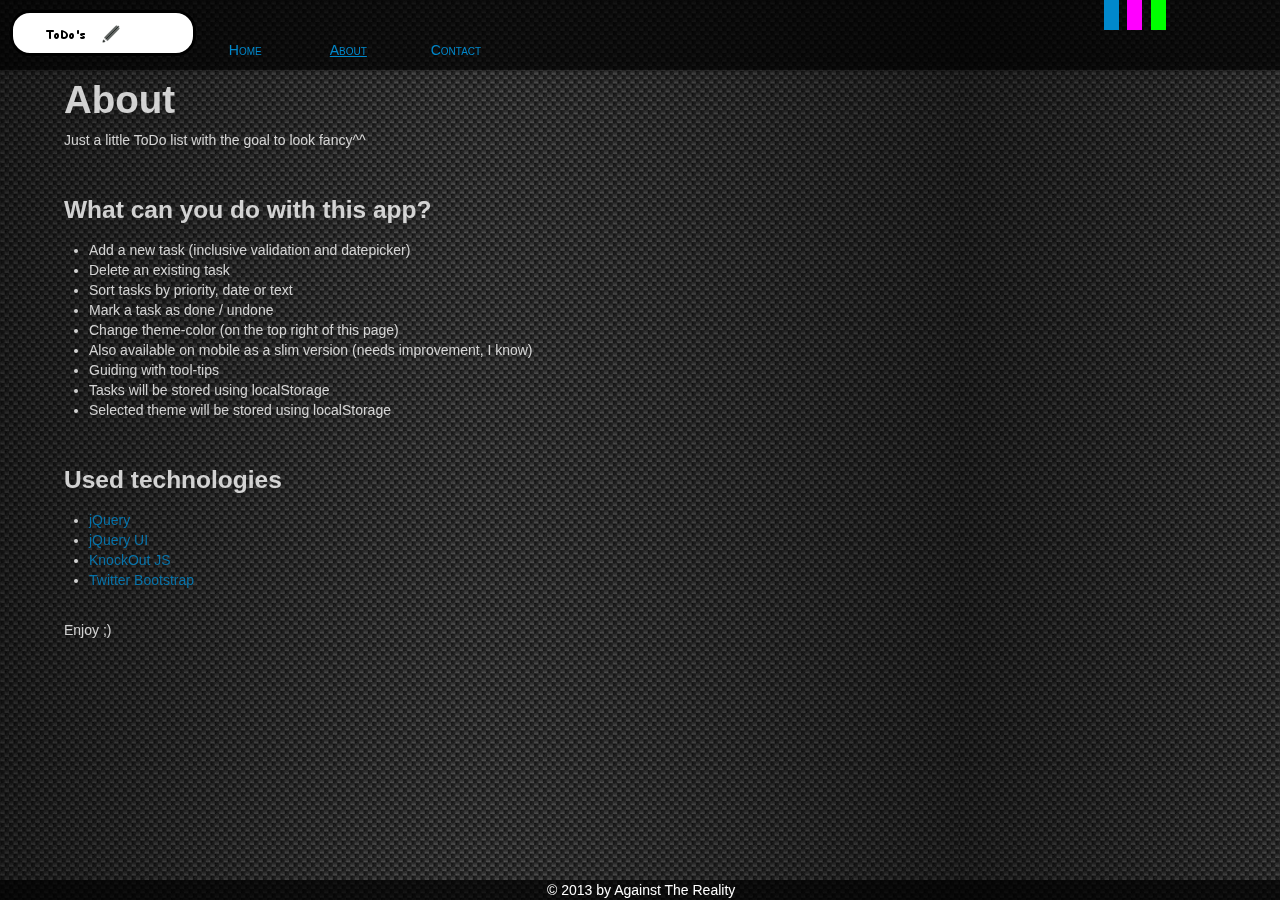
==== about.html @ ede815ac "little improvement on the datePicker field" ====
<!DOCTYPE html>
<html>
<head>
	<title>TODOs</title>
	<meta charset="utf-8">	
	<meta name="viewport" content="width=device-width, initial-scale=1.0">
	<link rel="stylesheet" href="css/bootstrap.css" />
	<link rel="stylesheet" href="css/jquery-ui.min.css" />
	<link rel="stylesheet" href="css/custom.css" />
	<script src="js/jquery-1.9.1.min.js"></script>
	<script src="js/jquery-ui.min.js"></script>
	<script src="js/bootstrap.min.js"></script>
	<script src='js/knockout-2.2.1.js'></script>
	<script src="js/custom.js"></script>
</head>
<body>
	<div id="header" class="container-fluid">
		<div id="subHeader1" class="row-fluid hidden-phone">
			<div class="span2">
				<div id="infoBox">
					<img src="img/logo.png" alt="logo" />
				</div>
			</div>
			<div id="navigation" class="span3">
				<div class="row-fluid">
					<div class="span4"><a href="index.html" title="Task list itself">Home</a></div>
					<div class="span4"><a href="about.html" class="current" title="About this website">About</a></div>
					<div class="span4"><a href="contact.html" title="Contact me">Contact</a></div>
				</div>
			</div><!-- #navigation -->
			<div id="themeSelection" class="offset5 span1">
				<div class="row-fluid">
					<div class="span3 blueTheme" title="Choose blue theme"></div>
					<div class="span3 offset1 pinkTheme" title="Choose pink theme"></div>
					<div class="span3 offset1 greenTheme" title="Choose green theme"></div>
				</div>
			</div><!-- #themeSelection -->
		</div><!-- #subHeader1 -->
	</div><!-- #header -->

	<div id="content" class="container-fluid simpleContent">
		<h1>About</h1>
		<p>
			Just a little ToDo list with the goal to look fancy^^
		</p>
		<br>
		<h3>What can you do with this app?</h3>
		<ul>
			<li>Add a new task (inclusive validation and datepicker)</li>
			<li>Delete an existing task</li>
			<li>Sort tasks by priority, date or text</li>
			<li>Mark a task as done / undone</li>
			<li>Change theme-color (on the top right of this page)</li>
			<li>Also available on mobile as a slim version (needs improvement, I know)</li>
			<li>Guiding with tool-tips</li>
			<li>Tasks will be stored using localStorage</li>
			<li>Selected theme will be stored using localStorage</li>
		</ul>
		<br>
		<h3>Used technologies</h3>
		<ul>
			<li><a href="http://www.jquery.com" target="_blank">jQuery</a></li>
			<li><a href="http://www.jqueryui.com" target="_blank">jQuery UI</a></li>
			<li><a href="http://www.knockoutjs.com" target="_blank">KnockOut JS</a></li>
			<li><a href="http://twitter.github.io/bootstrap/index.html" target="_blank">Twitter Bootstrap</a></li>
		</ul>
		<br>
		<p>
			Enjoy ;)
		</p>
	</div><!-- #content -->

	<div id="footer" class="row-fluid">
		<div class="offset5">&copy; 2013 by Against The Reality</div>
	</div><!-- #footer -->
</body>
</html>
---- css/custom.css ----
body {
	background: url(../img/page_bg.png) repeat;
}

div#header {
	position: fixed;
	top: 0;
	left: 0;
	right: 0;
	z-index: 9999;
	padding: 0;
	background: url("../img/transparent_bg.png") repeat scroll 0 0 transparent;
}

div#header div#subHeader1 {
	padding-left: 10px;
}

div#header div#subHeader1 div#infoBox {
	position: relative;
	max-width: 160px;
	height: 20px;
	border: solid 3px #000;
	border-radius: 20px;
	background-color: #fff;
	margin: 10px 0;
	padding: 10px;
}

div#header div#subHeader1 div#navigation {
	margin-top: 40px;
	font-variant: small-caps;
}

a, a:visited {
	color: #0088CC;
}

a.current {
	text-decoration: underline;
}

div#header div#subHeader1 div#themeSelection div div {
	max-width: 15px;
}

div#themeSelection div.blueTheme {
	background-color: #0088CC;
}

div#themeSelection div.pinkTheme {
	background-color: #F0F;
}

div#themeSelection div.greenTheme {
	background-color: #0F0;
}

div#header div#subHeader2 {
	position: relative;
	padding-top: 10px;
	padding-left: 10px;
	min-height: 10px;
}

div#header div#subHeader2 input,
div#header div#subHeader2 select {
	width: auto;
}

div#header div#subHeader2 div#prioSelectDiv,
div#header div#subHeader2 div#prioSelectDiv select {
	min-width: 60px;
}

div#header div#subHeader2 div#dateDiv,
div#header div#subHeader2 div#dateDiv input {
	max-width: 90%;
}

div#header div#subHeader2 div#taskDiv,
div#header div#subHeader2 div#taskDiv input {
	max-width: 90%;
}

select.errorFocus,
input.errorFocus {
	box-shadow: 0 0 50px #f00;
	-webkit-box-shadow: 0 0 50px #f00; 
	-moz-box-shadow: 0 0 50px #f00;
}

.hiddenRow {
	display: none;
	opacity: 0;
}

div#content {
	position: fixed;
	top: 70px;
	left: 0;
	right: 0;
	bottom: 0;
	overflow: auto;
	padding: 0;
	opacity: 0.8;
	color: #fff;
}

div.simpleContent {
	margin-left: 5%;
	padding-left: 20px;
}

div#taskTitle {
	font-variant: small-caps;
	font-weight: bold;
	position: relative;
	top: 30px;
	left: 0;
	right: 0;
	margin: 0 0 30px 0;
	margin-left: 5%;
	margin-right: 5%;
	width: auto;
	padding-left: 20px;
	font-size: 20px;
}

div#taskList {
	font-family: "Comic Sans MS", cursive, sans-serif;
	position: relative;
	top: 0;
	left: 0;
	right: 0;
	margin: 0 0 30px 0;
	margin-left: 5%;
	margin-right: 5%;
}

div#taskList div.task {
	padding-top:10px;
	padding-left:5px;
	border-bottom: 1px solid #fff;
}

div#taskList div.task.selected {
	border-color: #0088CC;
	border-radius: 10px;
	box-shadow: 0 0 10px 10px #0088CC;
	-webkit-box-shadow: 0 0 10px #0088CC; 
	-moz-box-shadow: 0 0 10px #0088CC;
}

div#taskList div.hiddenButton {
	display: none;
}

div#taskList .done div {
	text-decoration: line-through;
	color: #999;
}

div#taskList div.doneButton input {
	background: url("../img/tick.png") no-repeat;
	border: none;
	width: 25px;
}

div#taskList div.deleteButton input {
	background: url("../img/delete_25x25.png") no-repeat;
	border: none;
	width: 25px;
}

div#footer {
	position: fixed;
	left: 0;
	right: 0;
	bottom: 0;
	background-color: #000;
	color: #fff;
	background: url("../img/transparent_bg.png") repeat scroll 0 0 transparent;
}

.red {
	color: red;
}

.orange {
	color: orange;
}

.green {
	color: green;
}

@media (max-width: 767px) {

	div#taskList div.task div.offset5,
	.row-fluid .offset5 {
		margin-left: 44.68085106382979%;
	}

	div#taskList div.task div.span1,
	div#taskList div.task div.span2,
	div#taskList div.task div.span6,
	div#taskTitle div.span1,
	div#taskTitle div.span1,
	div#taskTitle div.span6 {
		float: left;
		width: auto;
	}

	div#taskList div.task div.span1,
	.row-fluid .span1,
	.row-fluid .span1:first-child {
		width: 5.982905982905983%;
		min-width: 20px;
		margin-left: 3%;
	}

	div#taskList div.task div.span2,
	.row-fluid .span2 {
		width: 14.52991452991453%;
		min-width: 100px;
		margin-left: 3%;
	}

	div#content {
		top: 10px;
	}

	div#taskTitle {
		padding-left: 5px;
	}

	div#footer div {
		margin-left: 30%;
	}

}
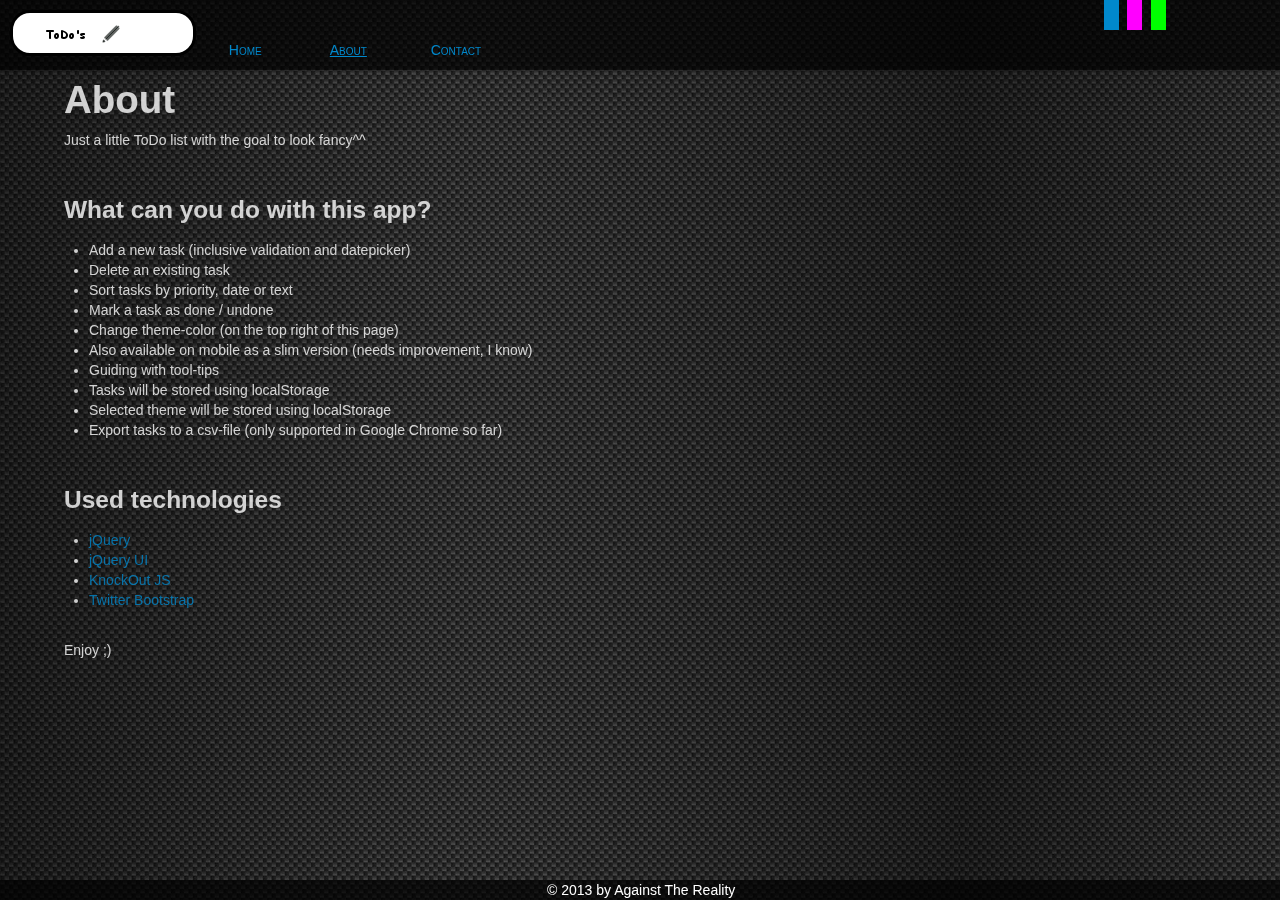
==== commit d1deac82: "add data export functionality for Google Chrome" ====
--- a/about.html
+++ b/about.html
@@ -55,6 +55,7 @@
 			<li>Guiding with tool-tips</li>
 			<li>Tasks will be stored using localStorage</li>
 			<li>Selected theme will be stored using localStorage</li>
+			<li>Export tasks to a csv-file (only supported in Google Chrome so far)</li>
 		</ul>
 		<br>
 		<h3>Used technologies</h3>
--- a/css/custom.css
+++ b/css/custom.css
@@ -83,7 +83,12 @@
 	max-width: 90%;
 }
 
-select.errorFocus,
+div.selectWrapper {
+	display: inline-block;
+	height: 30px;
+}
+
+div.selectWrapper.errorFocus,
 input.errorFocus {
 	box-shadow: 0 0 50px #f00;
 	-webkit-box-shadow: 0 0 50px #f00; 
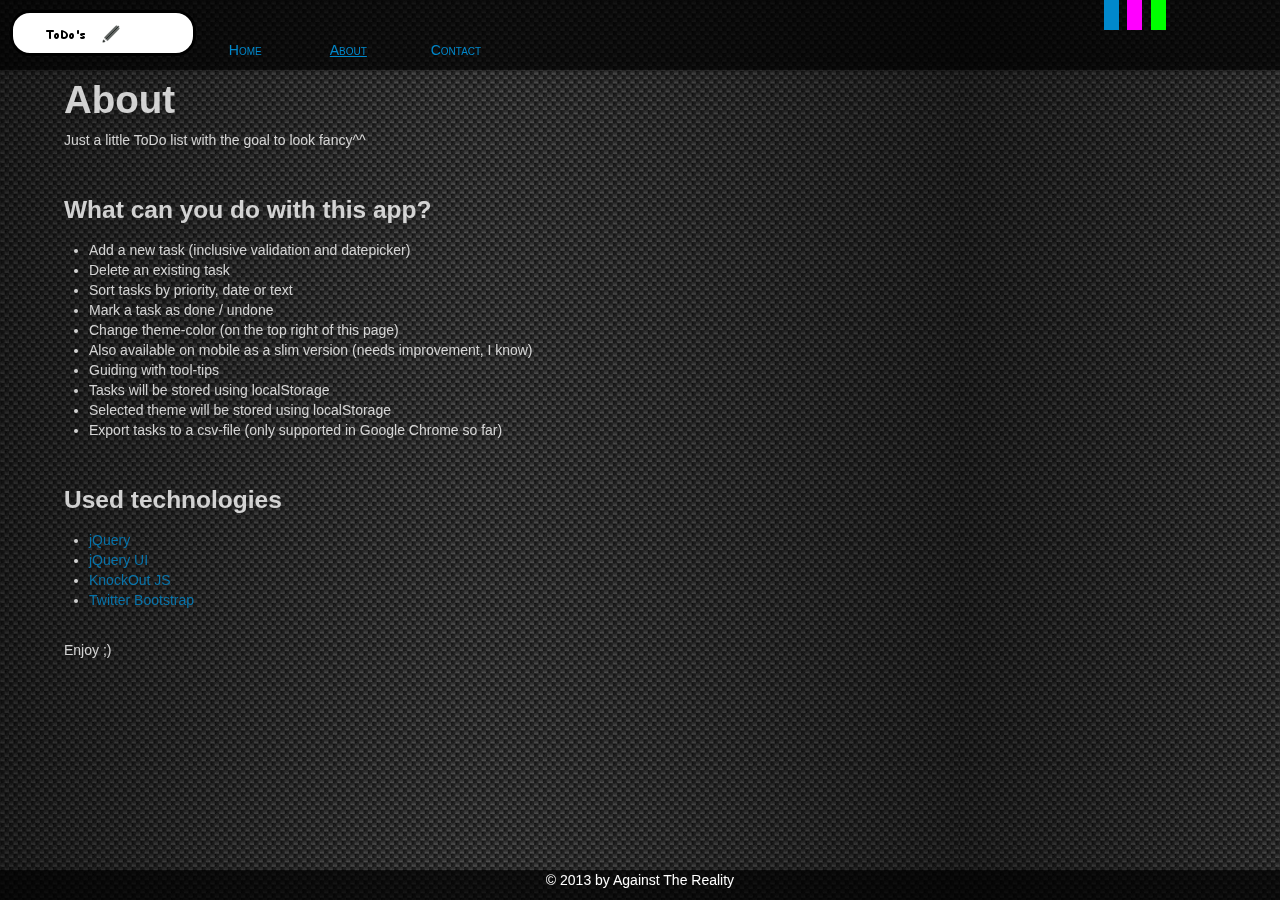
==== commit 69ab5199: "add import button to footer" ====
--- a/about.html
+++ b/about.html
@@ -72,7 +72,7 @@
 	</div><!-- #content -->
 
 	<div id="footer" class="row-fluid">
-		<div class="offset5">&copy; 2013 by Against The Reality</div>
+		<div class="offset4 span4">&copy; 2013 by Against The Reality</div>
 	</div><!-- #footer -->
 </body>
 </html>--- a/css/custom.css
+++ b/css/custom.css
@@ -186,6 +186,11 @@
 	background-color: #000;
 	color: #fff;
 	background: url("../img/transparent_bg.png") repeat scroll 0 0 transparent;
+	text-align: center;
+}
+
+div#footer input:file {
+	max-width: 200px;
 }
 
 .red {
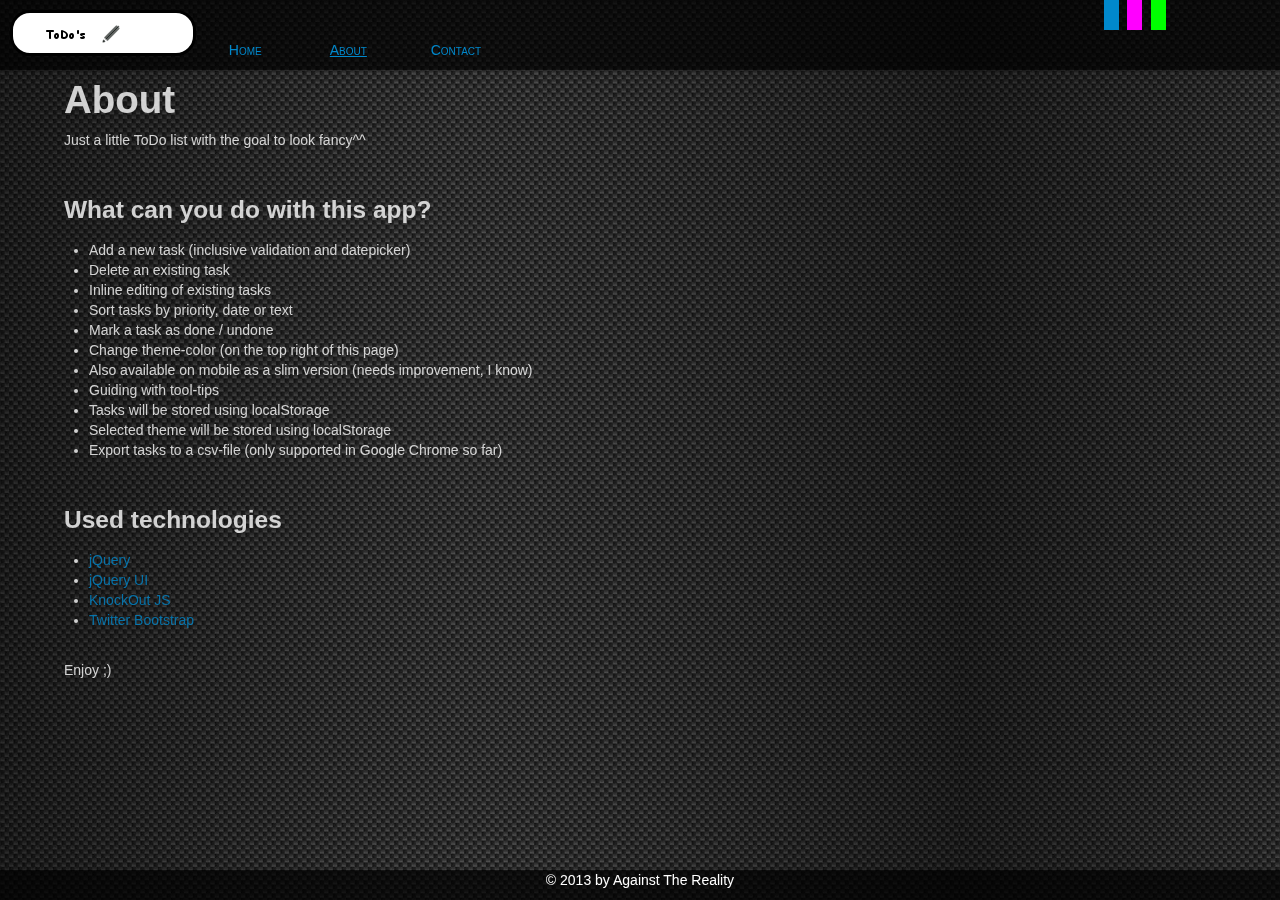
==== commit 3cc514ac: "update about page" ====
--- a/about.html
+++ b/about.html
@@ -48,6 +48,7 @@
 		<ul>
 			<li>Add a new task (inclusive validation and datepicker)</li>
 			<li>Delete an existing task</li>
+			<li>Inline editing of existing tasks</li>
 			<li>Sort tasks by priority, date or text</li>
 			<li>Mark a task as done / undone</li>
 			<li>Change theme-color (on the top right of this page)</li>
--- a/css/custom.css
+++ b/css/custom.css
@@ -143,6 +143,10 @@
 	margin-right: 5%;
 }
 
+input, select {
+	width:auto;
+}
+
 div#taskList div.task {
 	padding-top:10px;
 	padding-left:5px;
@@ -166,16 +170,34 @@
 	color: #999;
 }
 
-div#taskList div.doneButton input {
-	background: url("../img/tick.png") no-repeat;
+div#taskList div.doneButton input,
+div#taskList div.editButton input,
+div#taskList div.saveButton input,
+div#taskList div.cancelButton input,
+div#taskList div.deleteButton input {
 	border: none;
 	width: 25px;
 }
 
+div#taskList div.doneButton input
+{
+	background: url("../img/tick.png") no-repeat;
+}
+
+div#taskList div.editButton input {
+	background: url("../img/edit.png") no-repeat;
+}
+
+div#taskList div.saveButton input {
+	background: url("../img/save.png") no-repeat;
+}
+
+div#taskList div.cancelButton input {
+	background: url("../img/cancel.png") no-repeat;
+}
+
 div#taskList div.deleteButton input {
 	background: url("../img/delete_25x25.png") no-repeat;
-	border: none;
-	width: 25px;
 }
 
 div#footer {
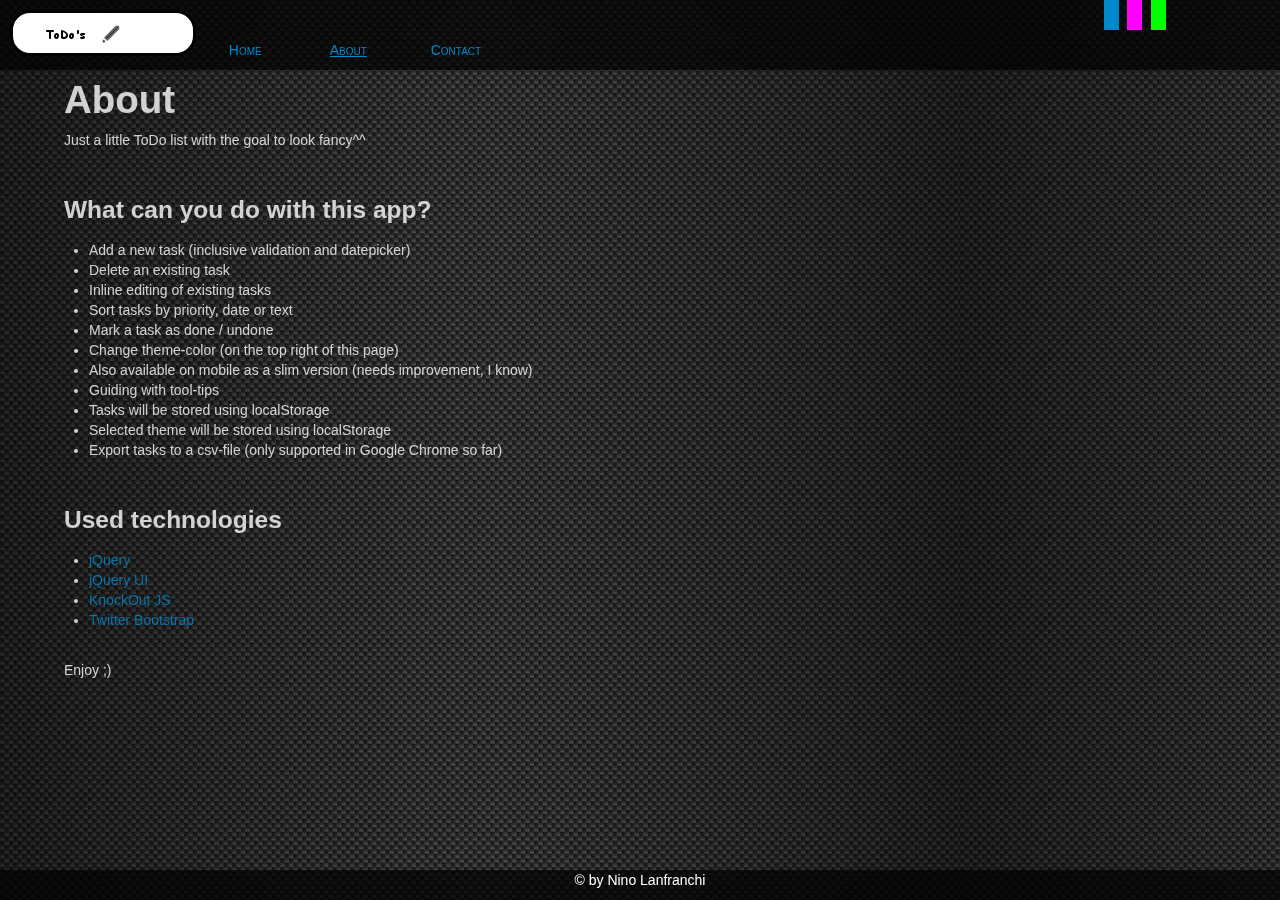
==== commit 5942079b: "change footer text" ====
--- a/about.html
+++ b/about.html
@@ -73,7 +73,7 @@
 	</div><!-- #content -->
 
 	<div id="footer" class="row-fluid">
-		<div class="offset4 span4">&copy; 2013 by Against The Reality</div>
+		<div class="offset4 span4">&copy; by Nino Lanfranchi</div>
 	</div><!-- #footer -->
 </body>
 </html>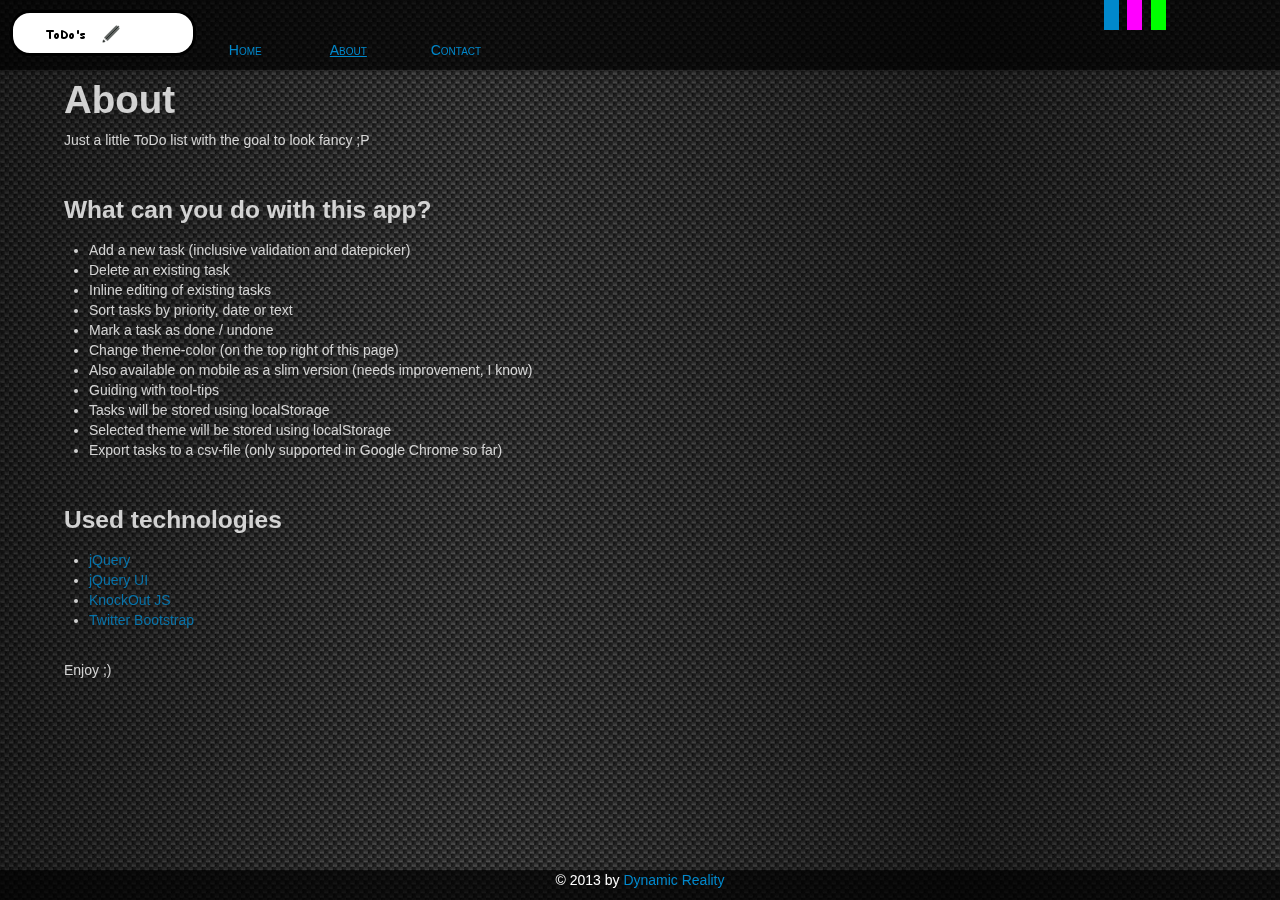
==== commit ee0261e7: "make ready for dynamicreality.ch" ====
--- a/about.html
+++ b/about.html
@@ -7,9 +7,10 @@
 	<link rel="stylesheet" href="css/bootstrap.css" />
 	<link rel="stylesheet" href="css/jquery-ui.min.css" />
 	<link rel="stylesheet" href="css/custom.css" />
-	<script src="js/jquery-1.9.1.min.js"></script>
+	<script src="js/jquery-1.10.2.min.js"></script>
 	<script src="js/jquery-ui.min.js"></script>
 	<script src="js/bootstrap.min.js"></script>
+	<script src="js/jquery.nicescroll.min.js"></script>
 	<script src='js/knockout-2.2.1.js'></script>
 	<script src="js/custom.js"></script>
 </head>
@@ -41,7 +42,7 @@
 	<div id="content" class="container-fluid simpleContent">
 		<h1>About</h1>
 		<p>
-			Just a little ToDo list with the goal to look fancy^^
+			Just a little ToDo list with the goal to look fancy ;P
 		</p>
 		<br>
 		<h3>What can you do with this app?</h3>
@@ -73,7 +74,7 @@
 	</div><!-- #content -->
 
 	<div id="footer" class="row-fluid">
-		<div class="offset4 span4">&copy; by Nino Lanfranchi</div>
+		<div class="offset4 span4">&copy; 2013 by <a href="http://www.dynamicreality.ch" target="_blank">Dynamic Reality</a></div>
 	</div><!-- #footer -->
 </body>
 </html>--- a/css/custom.css
+++ b/css/custom.css
@@ -148,9 +148,14 @@
 }
 
 div#taskList div.task {
-	padding-top:10px;
 	padding-left:5px;
 	border-bottom: 1px solid #fff;
+	line-height: 40px;
+}
+
+div#taskList div.task input,
+div#taskList div.task select {
+	margin: 0;
 }
 
 div#taskList div.task.selected {
@@ -177,10 +182,13 @@
 div#taskList div.deleteButton input {
 	border: none;
 	width: 25px;
+	height: 25px;
+	line-height: 40px;
 }
 
 div#taskList div.doneButton input
 {
+	margin-top: 0;
 	background: url("../img/tick.png") no-repeat;
 }
 
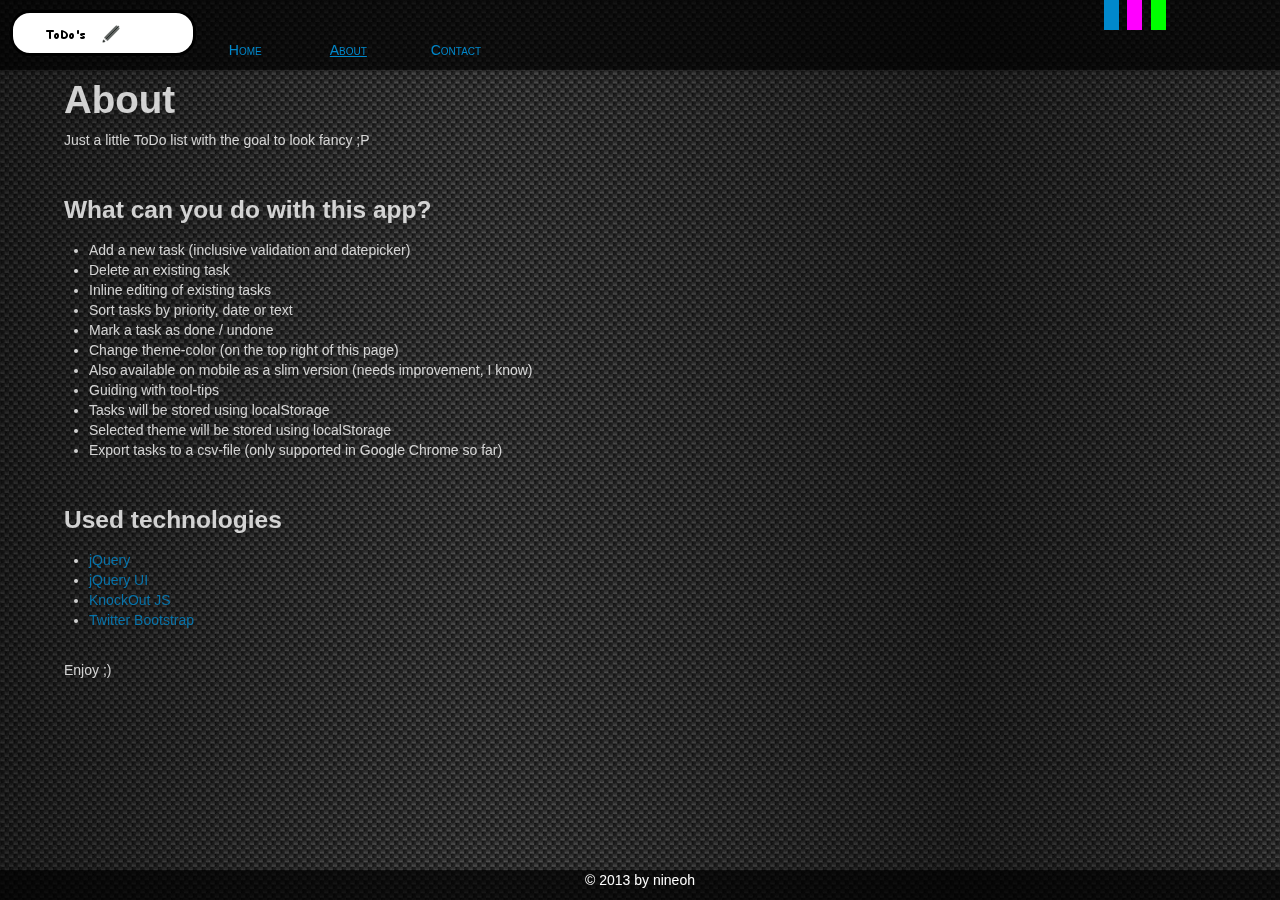
==== commit 88779f59: "updated footer" ====
--- a/about.html
+++ b/about.html
@@ -2,7 +2,7 @@
 <html>
 <head>
 	<title>TODOs</title>
-	<meta charset="utf-8">	
+	<meta charset="utf-8">
 	<meta name="viewport" content="width=device-width, initial-scale=1.0">
 	<link rel="stylesheet" href="css/bootstrap.css" />
 	<link rel="stylesheet" href="css/jquery-ui.min.css" />
@@ -74,7 +74,7 @@
 	</div><!-- #content -->
 
 	<div id="footer" class="row-fluid">
-		<div class="offset4 span4">&copy; 2013 by <a href="http://www.dynamicreality.ch" target="_blank">Dynamic Reality</a></div>
+		<div class="offset4 span4">&copy; 2013 by nineoh</div>
 	</div><!-- #footer -->
 </body>
-</html>+</html>
